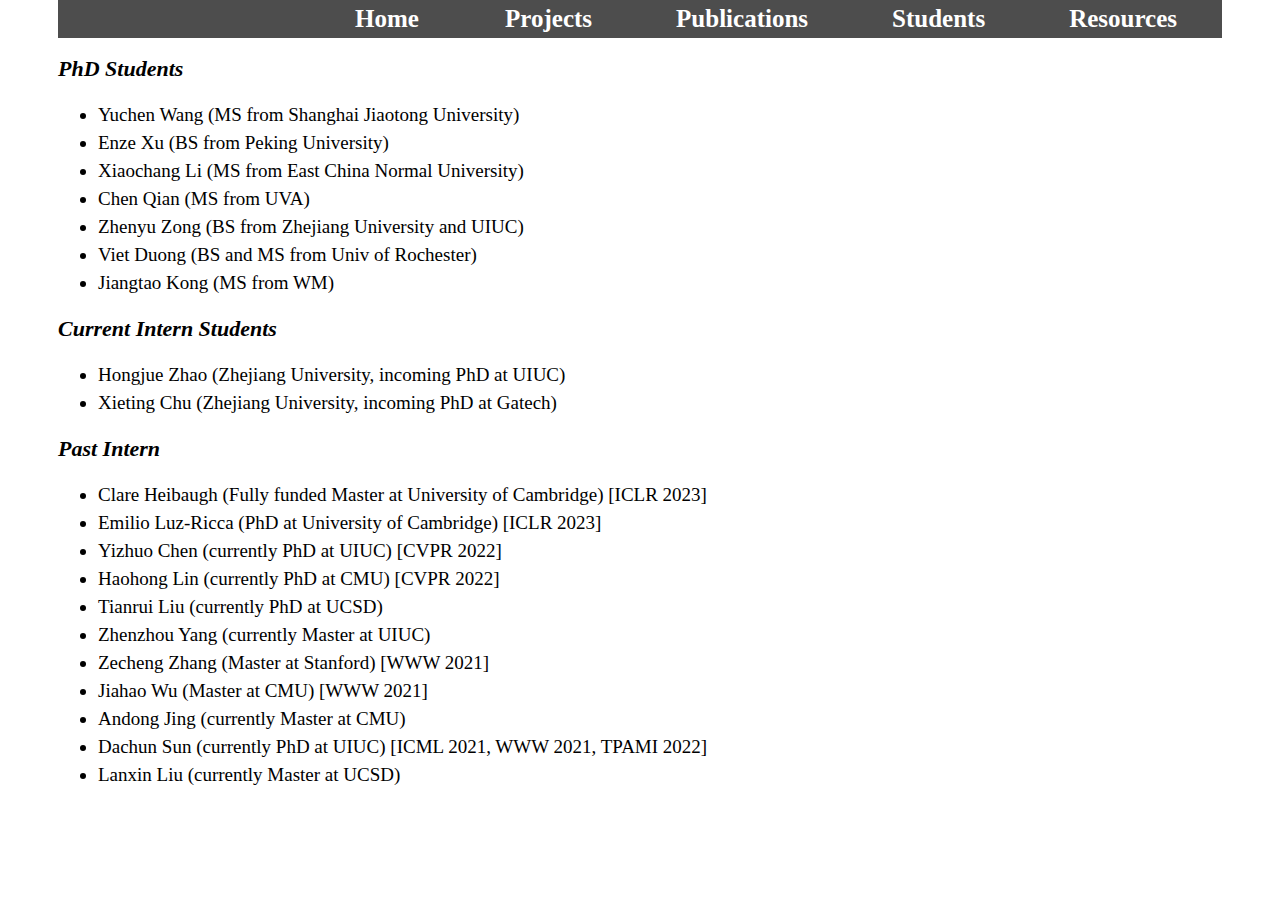
==== group.html @ 3bcde5cb "add html" ====
<!doctype html>
<html lang="en">
<head>
	<title>Huajie Shao |Ph.D Student @ UIUC</title>
	<meta charset="utf-8">
	<link rel="stylesheet" href="shjstyle.css">
</head>

<body class="bodys">
<div class="menu">
	<nav>
		<ul>
        <li><a href="index.html">Home </a></li>
        <li><a href="project.html">Projects</a></li>
        <li><a href="publication.html">Publications</a></li>
        <!-- <li><a href="course.html">Course</a></li> -->
        <li><a href="group.html">Students</a></li>
        <li><a href="resources.html">Resources</a></li>
		</ul>
	</nav>
</div>
<div class="content">
<!-- group students -->
<h2>PhD Students</h2>
<ul class="people">
<li>Yuchen Wang (MS from Shanghai Jiaotong University) </li>
<li>Enze Xu (BS from Peking University) </li>
<li>Xiaochang Li (MS from East China Normal University) </li>
<li>Chen Qian (MS from UVA)</li>
<li>Zhenyu Zong (BS from Zhejiang University and UIUC) </li>
<li>Viet Duong (BS and MS from Univ of Rochester)</li>
<li>Jiangtao Kong (MS from WM)</li>
</ul>

<!-- current students -->
<h2>Current Intern Students</h2>
<ul class="people">
<li>Hongjue Zhao (Zhejiang University, incoming PhD at UIUC) </li>
<li>Xieting Chu (Zhejiang University, incoming PhD at Gatech)</li>
</ul> 

<!-- intern students -->
<h2>Past Intern</h2>
<ul class="people">
<!-- <li>Huangyuan Su (currently MS/PhD of ML at CMU)</li> -->
<li>Clare Heibaugh (Fully funded Master at  University of Cambridge) [ICLR  2023]</li>
<li>Emilio Luz-Ricca (PhD at  University of Cambridge) [ICLR  2023]</li>
<li>Yizhuo Chen (currently PhD at UIUC) [CVPR 2022]</li>
<li>Haohong Lin (currently PhD at CMU) [CVPR 2022]</li>
<li>Tianrui Liu (currently PhD at UCSD)</li>
<li>Zhenzhou Yang (currently Master at UIUC)</li>
<li>Zecheng Zhang (Master at Stanford) [WWW 2021]</li>
<li>Jiahao Wu (Master at CMU) [WWW 2021]</li>
<li>Andong Jing (currently Master at CMU)</li>
<li>Dachun Sun (currently PhD at UIUC) [ICML 2021, WWW 2021, TPAMI 2022]</li>
<li>Lanxin Liu (currently Master at UCSD)</li>
</ul>
</div>

</body>

</html>
---- shjstyle.css ----
.name h1{
	font-size: 40px;
	font-weight: bold;
	font-family: Book Antiqua;
	/*width: 700px;*/
	/*padding-left: 500px;*/
	margin-top: 5px;
	padding-top: 0px;
}
.name h3{
	font-size: 20px;
	text-align: justify;
	/*float: right;*/
	margin-right: 100px;
}

.intro h3{
    font-size: 23px;
    text-align: justify;
    /*float: right;*/
    margin-right: 100px;
}

.name img{
	width: 220px;
	height: 240px;
	margin-left: 50px;
	float: left;
	margin-right: 50px;
	margin-top: 10px;
	padding-bottom: 10px;
}
.name{
	margin-top: 20px;
	background: #e3e3e3;
	overflow: hidden;
	margin-left: 50px;
	margin-right: 50px;
	/*padding-left: 50px;*/
}

.menu li{
	display: inline;
	font-size:25px;
	color: white;
	padding: 40px;
	font-weight: bold;
}

.menu li a{
	text-decoration: none;
	color: white;
}

.menu a:hover{
	color: black;
}

/*.course a:hover{
	color: black;
}*/

.menu ul{
	list-style: none;
	text-align: right;
	background: #4d4d4d;
	margin-right: 50px;
	margin-left: 50px;
	margin-top: 0px;
    padding: 5px;
}

/*ol {
    line-height:200%
}*/

.content{
	padding-left: 50px;
	font-family: Trebuchet MS;
	margin-bottom: 100px;
    font-size: 17px;
}

.content h2{
	/*font-size: 30px;*/
	font-style: italic;
	font-weight: bold;
    font-family: Comic Sans MS;
    font-size: 22px;
}

.news{
    font-family: Comic Sans MS;
    font-weight: bold;
    color: blue;
    font-size: 17px;
}

.news_list{
    line-height: 25px;
    font-size: 17px;
    font-family: Comic Sans MS;
}

.publication{
	line-height: 30px;
	margin-right: 40px;
    font-size: 18px;
    /*margin: 17px;*/
}

.experience{
    line-height: 25px;
    margin-right: 40px;
    font-size: 18px;
}

.project{
	line-height: 28px;
	margin-right: 40px;
    font-size: 19px;

}

.people{
    line-height: 28px;
    margin-right: 40px;
    font-size: 19px;

}

.google a{
	text-decoration: none;
    font-family: Book Antiqua;
	color: red;
	font-size: 20px;
}
.google a:hover{
	color: blue;
}
.edu{
	line-height: 25px;
    font-size: 18px;
}
.tech{
	padding-left: 25px;
    font-size: 18px;
}
.tech a{
	text-decoration: none;
	color: black;
	font-weight: bold;
    font-size: 18px;
}

.page,.bodys{
    margin-top:0px;
    padding:0px;
}
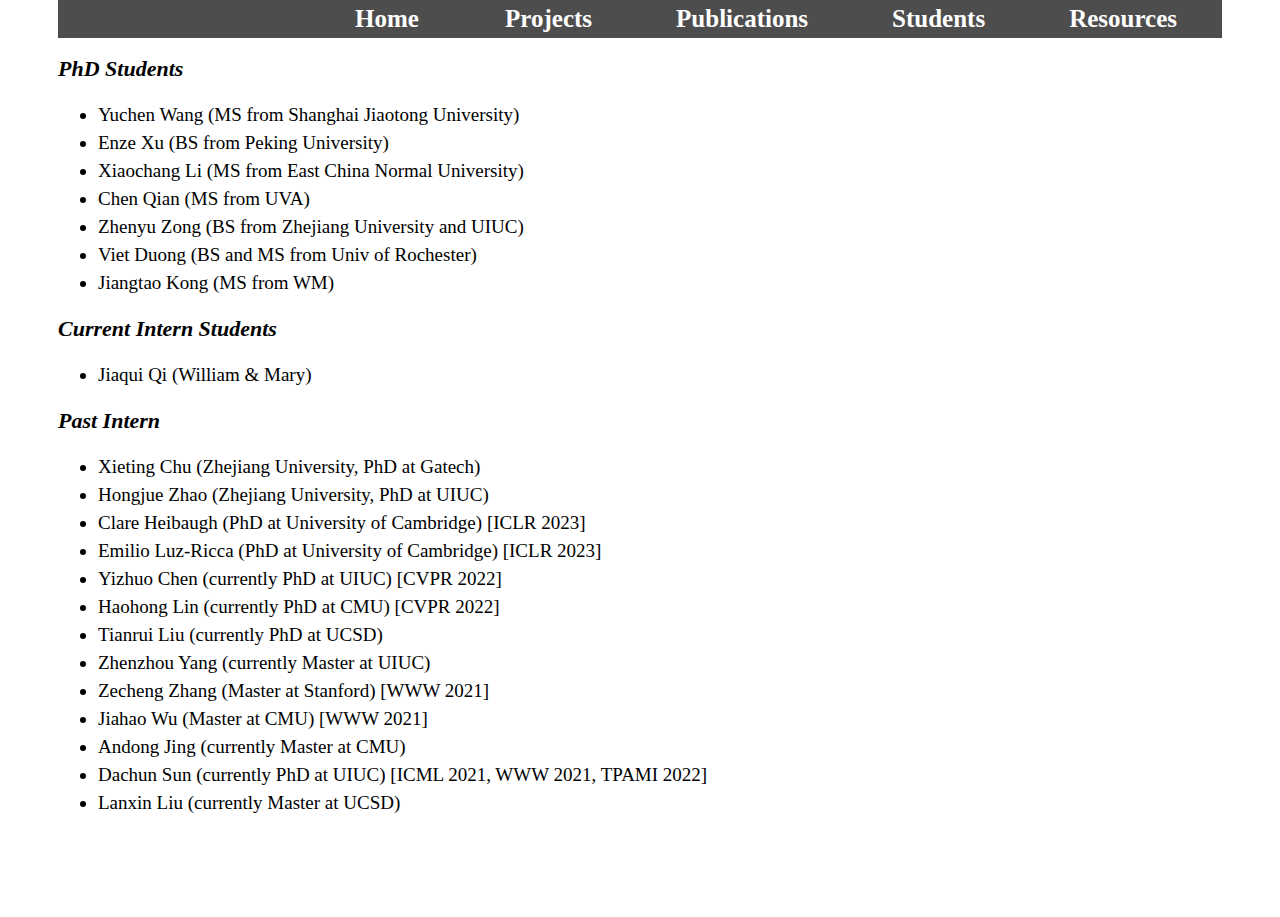
==== commit 28cb0771: "add students" ====
--- a/group.html
+++ b/group.html
@@ -35,15 +35,16 @@
 <!-- current students -->
 <h2>Current Intern Students</h2>
 <ul class="people">
-<li>Hongjue Zhao (Zhejiang University, incoming PhD at UIUC) </li>
-<li>Xieting Chu (Zhejiang University, incoming PhD at Gatech)</li>
-</ul> 
+<li>Jiaqui Qi (William & Mary) </li>
+<!-- <li>Xieting Chu (Zhejiang University, incoming PhD at Gatech)</li> -->
+</ul>
 
 <!-- intern students -->
 <h2>Past Intern</h2>
 <ul class="people">
-<!-- <li>Huangyuan Su (currently MS/PhD of ML at CMU)</li> -->
-<li>Clare Heibaugh (Fully funded Master at  University of Cambridge) [ICLR  2023]</li>
+<li>Xieting Chu (Zhejiang University, PhD at Gatech)</li>
+<li>Hongjue Zhao (Zhejiang University, PhD at UIUC) </li>
+<li>Clare Heibaugh (PhD at  University of Cambridge) [ICLR  2023]</li>
 <li>Emilio Luz-Ricca (PhD at  University of Cambridge) [ICLR  2023]</li>
 <li>Yizhuo Chen (currently PhD at UIUC) [CVPR 2022]</li>
 <li>Haohong Lin (currently PhD at CMU) [CVPR 2022]</li>
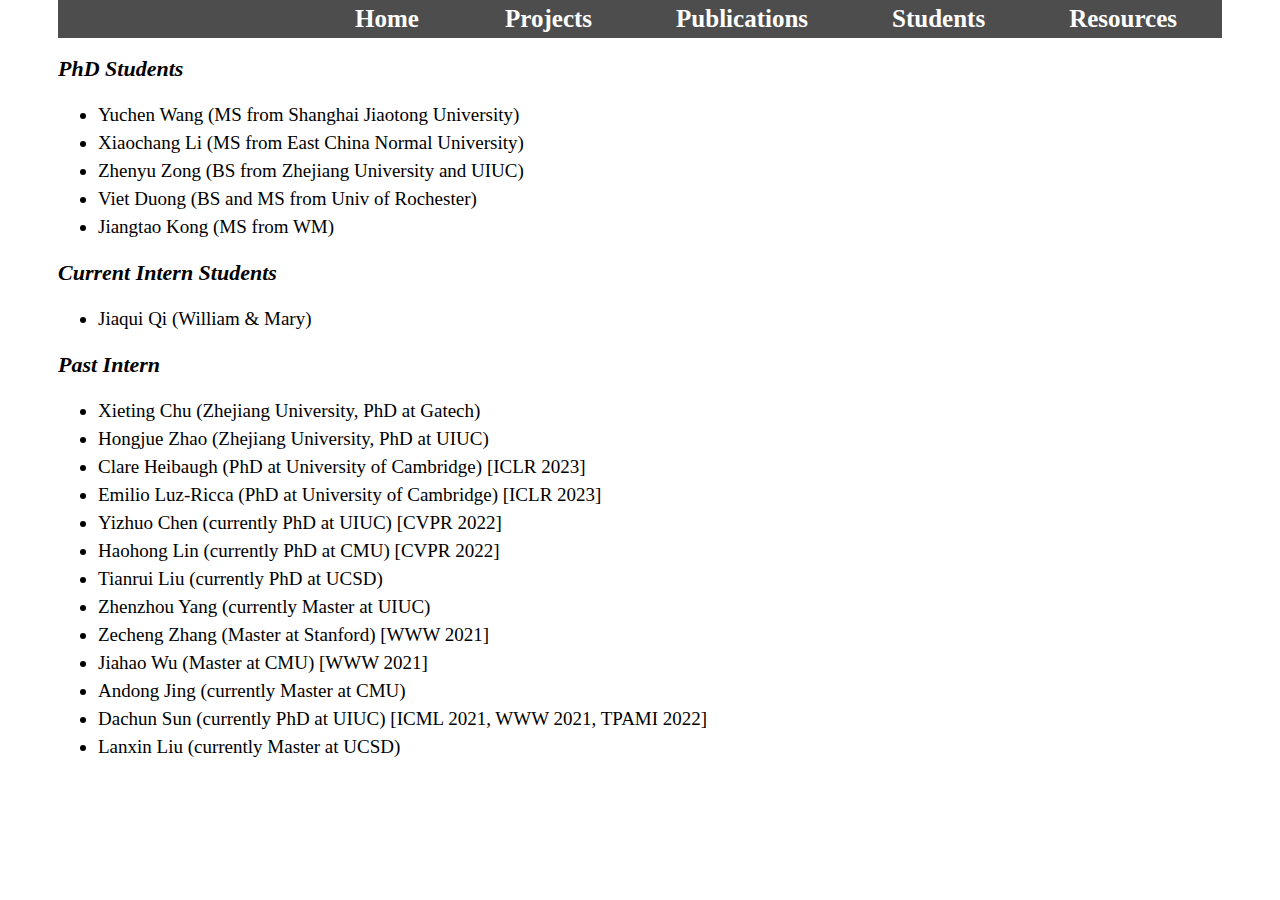
==== commit 527d45b0: "update" ====
--- a/group.html
+++ b/group.html
@@ -24,9 +24,9 @@
 <h2>PhD Students</h2>
 <ul class="people">
 <li>Yuchen Wang (MS from Shanghai Jiaotong University) </li>
-<li>Enze Xu (BS from Peking University) </li>
+<!-- <li>Enze Xu (BS from Peking University) </li> -->
 <li>Xiaochang Li (MS from East China Normal University) </li>
-<li>Chen Qian (MS from UVA)</li>
+<!-- <li>Chen Qian (MS from UVA)</li> -->
 <li>Zhenyu Zong (BS from Zhejiang University and UIUC) </li>
 <li>Viet Duong (BS and MS from Univ of Rochester)</li>
 <li>Jiangtao Kong (MS from WM)</li>
